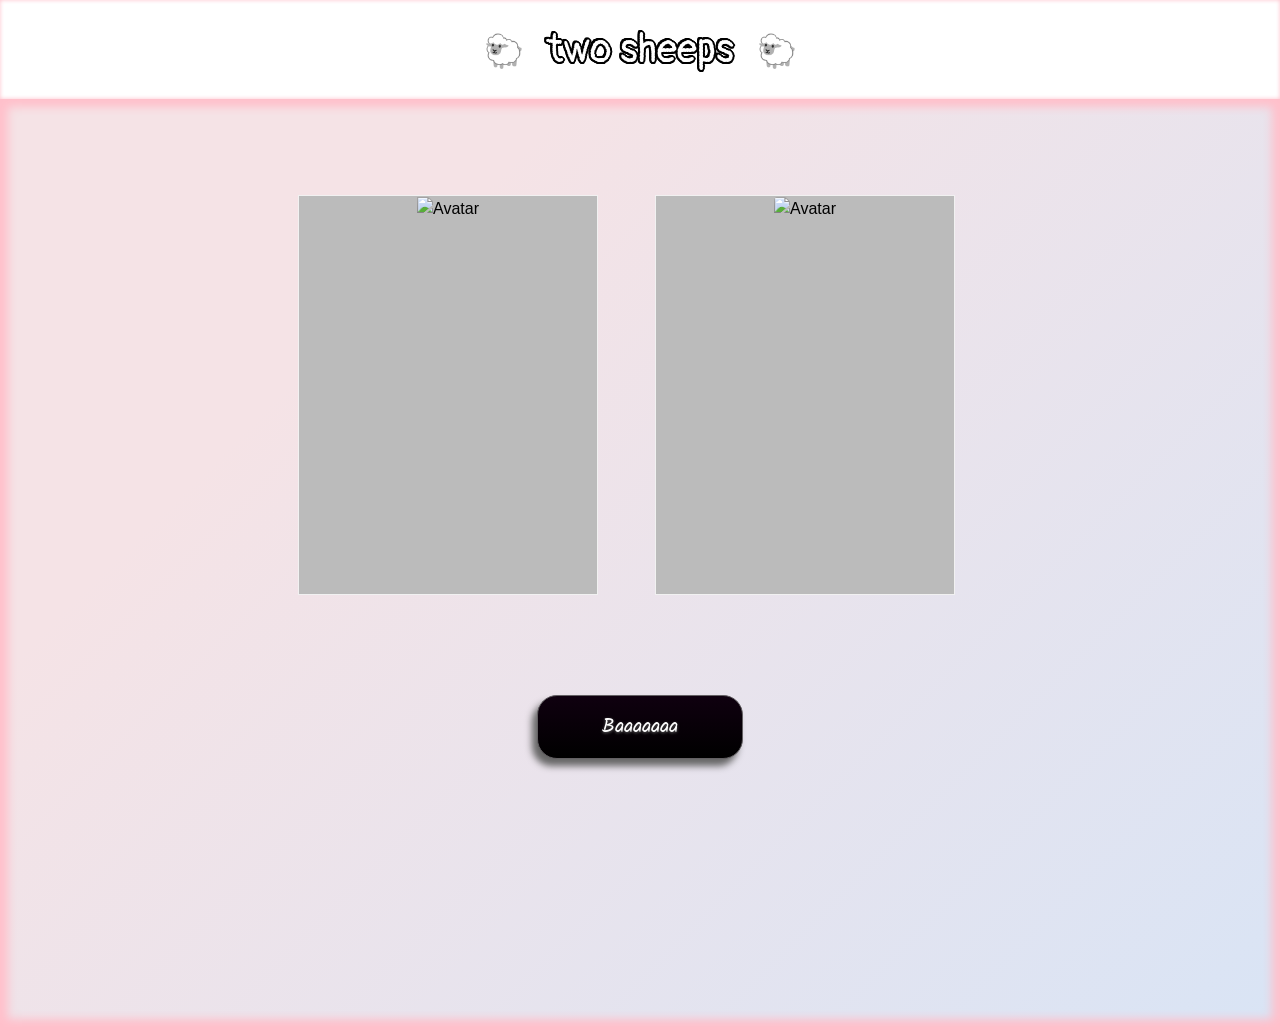
==== index.html @ 585b06c5 "Update index.html" ====
<!DOCTYPE html>
<html lang="en" dir="ltr">
<link rel="preconnect" href="https://fonts.gstatic.com">
<link href="https://fonts.googleapis.com/css2?family=Kalam&family=Pangolin&display=swap" rel="stylesheet">
<link rel="stylesheet" href="https://maxcdn.bootstrapcdn.com/bootstrap/4.0.0-alpha.2/css/bootstrap.min.css" integrity="sha384-y3tfxAZXuh4HwSYylfB+J125MxIs6mR5FOHamPBG064zB+AFeWH94NdvaCBm8qnd" crossorigin="anonymous">
<script src="https://cdn.jsdelivr.net/npm/bootstrap@5.0.1/dist/js/bootstrap.bundle.min.js" integrity="sha384-gtEjrD/SeCtmISkJkNUaaKMoLD0//ElJ19smozuHV6z3Iehds+3Ulb9Bn9Plx0x4" crossorigin="anonymous"></script>
<script src="scripts/shwayy.js"></script>
<link rel="stylesheet" href="css/styles.css">

<head>
  <meta charset="utf-8">
  <title>twosheeps</title>
</head>

<body>
  <div id="tbox">
    <h2 style="display:inline;">🐑</h2>
    <h1 style="display:inline;">two sheeps</h1>
    <h2 style="display:inline;">🐑</h2>
  </div>
  <div class="main">
    <div class="container">
      <div class="row">
        <div class="col-lg-6">
          <div class="flip-card" id="c1">
            <div class="flip-card-inner">
              <div class="flip-card-front">
                <img src="img_avatar.png" alt="Avatar" style="width:300px;height:300px;">
              </div>
              <div class="flip-card-back">
                <h1>Yubaraj Biswas</h1>
                <p>"call an ambulance <br> call an ambulance..."</p>
                <p>We love that guy</p>
              </div>
            </div>
          </div>
        </div>
        <div class="col-lg-6">
          <div class="flip-card" id="c2">
            <div class="flip-card-inner">
              <div class="flip-card-front">
                <img src="img_avatar.png" class="rounded" alt="Avatar" style="width:300px;height:300px;">
              </div>
              <div class="flip-card-back">
                <h1>Adrika Mondal</h1>
                <p>"...but not for me."</p>
                <p>We love that chic</p>
              </div>
            </div>
          </div>
        </div>
      </div>
    </div>
    <div class="btndiv">
      <a class="btn" href="https://smolmonke.github.io/funstuff/hi" onmouseover="playAudio()">Baaaaaaa</a>
    </div>
  </div>

</body>

</html>
---- css/styles.css ----
.btn {
      background: #0f000f;
      background-image: -webkit-linear-gradient(top, #0f000f, #000000);
      background-image: -moz-linear-gradient(top, #0f000f, #000000);
      background-image: -ms-linear-gradient(top, #0f000f, #000000);
      background-image: -o-linear-gradient(top, #0f000f, #000000);
      background-image: linear-gradient(to bottom, #0f000f, #000000);
      -webkit-border-radius: 20;
      -moz-border-radius: 20;
      border-radius: 20px;
      text-shadow: 0px 1px 3px #666666;
      -webkit-box-shadow: -5px 7px 7px #666666;
      -moz-box-shadow: -5px 7px 7px #666666;
      box-shadow: -5px 7px 7px #666666;
      font-family: Courier New;
      color: #ffffff;
      font-size: 20px;
      padding: 1rem 4rem 1rem 4rem;
      border: solid #636063 1px;
      text-decoration: none;
      font-family: 'Kalam', cursive;
    }

    .btn:hover {
      background: #f21ff2;
      color: #000000;
      background-image: -webkit-linear-gradient(top, #f21ff2, #1d27e0);
      background-image: -moz-linear-gradient(top, #f21ff2, #1d27e0);
      background-image: -ms-linear-gradient(top, #f21ff2, #1d27e0);
      background-image: -o-linear-gradient(top, #f21ff2, #1d27e0);
      background-image: linear-gradient(to bottom, #f21ff2, #1d27e0);
      text-decoration: none;
      font-family: 'Kalam', cursive;
      font-size: 22px;
    }

    .btndiv {
      display: flex;
      justify-content: center;
      align-items: center;
      height: 200px;
    }
#tbox {
  padding: 2% 0 2%;
  background-image: url("https://github.com/smolmonke/twosheeps/blob/main/imgs/snowbarry.png?raw=true");
  box-shadow: 0 0 4px 0px pink inset;
  text-align: center;
  font-family: 'Pangolin', cursive;
  clear: both;
}

h1 {
  color: #FFFFFF;
  text-shadow: rgb(0, 0, 0) 2px 0px 0px, rgb(0, 0, 0) 1.75517px 0.958851px 0px, rgb(0, 0, 0) 1.0806px 1.68294px 0px, rgb(0, 0, 0) 0.141474px 1.99499px 0px, rgb(0, 0, 0) -0.832294px 1.81859px 0px, rgb(0, 0, 0) -1.60229px 1.19694px 0px, rgb(0, 0, 0) -1.97998px 0.28224px 0px, rgb(0, 0, 0) -1.87291px -0.701566px 0px, rgb(0, 0, 0) -1.30729px -1.5136px 0px, rgb(0, 0, 0) -0.421592px -1.95506px 0px, rgb(0, 0, 0) 0.567324px -1.91785px 0px, rgb(0, 0, 0) 1.41734px -1.41108px 0px, rgb(0, 0, 0) 1.92034px -0.558831px 0px;
  padding: 0 0.5em 0em;
}

.main {
  background-color: #d9e4f5;
  background-image: linear-gradient(315deg, #d9e4f5 0%, #f5e3e6 74%);
  box-shadow: 0 0 10px 8px pink inset;
  object-fit: cover;
  background-size: cover;
  padding-bottom: 200px;
}

.flip-card {
  background-color: transparent;
  width: 300px;
  height: 400px;
  border: 1px solid #f1f1f1;
  perspective: 1000px;
  position: relative;
}

.flip-card-inner {
  position: relative;
  width: 100%;
  height: 100%;
  text-align: center;
  transition: transform 0.8s;
  transform-style: preserve-3d;
}

.flip-card:hover .flip-card-inner {
  transform: rotateY(180deg);
}

.flip-card-front, .flip-card-back {
  position: absolute;
  width: 100%;
  height: 100%;
  -webkit-backface-visibility: hidden;
  backface-visibility: hidden;
}

.flip-card-front {
  background-color: #bbb;
  color: black;
}

.flip-card-back {
  tex background-color: #c7e9fb;
  background-image: linear-gradient(315deg, #c7e9fb 0%, #e61d8c 74%);
  color: white;
  transform: rotateY(180deg);
}

.container {
  padding: 6rem 8rem 2rem;
}
@media (max-width: 990px) and (min-width: 50px) {
      #c1{
        margin-left: 6rem;
      }
      #c2{
        margin-left: 6rem;
      }
      .col-lg-6{
        margin-top: 2rem;
      }
}
@media (min-width: 1200px) {
  .container {
    max-width: 940px;
  }
}
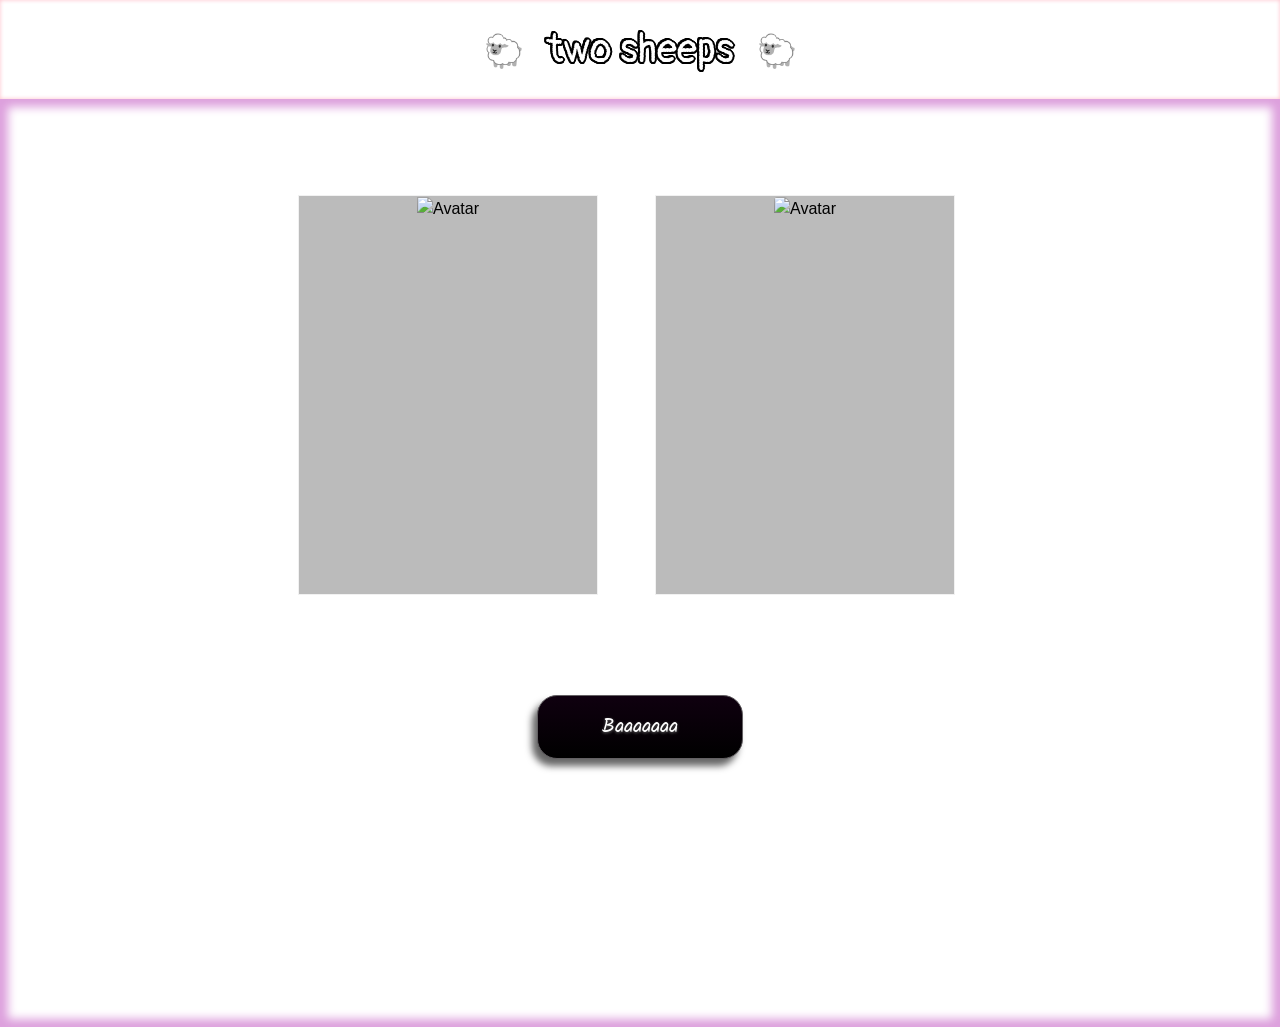
==== commit 16ea8bc2: "Update index.html" ====
--- a/index.html
+++ b/index.html
@@ -25,12 +25,12 @@
           <div class="flip-card" id="c1">
             <div class="flip-card-inner">
               <div class="flip-card-front">
-                <img src="img_avatar.png" alt="Avatar" style="width:300px;height:300px;">
+                <img src="https://github.com/smolmonke/twosheeps/blob/main/imgs/hoverleft.jpg?raw=true" alt="Avatar" style="width:300px;height:400px;">
               </div>
               <div class="flip-card-back">
-                <h1>Yubaraj Biswas</h1>
-                <p>"call an ambulance <br> call an ambulance..."</p>
-                <p>We love that guy</p>
+                <br><br><br><br>
+                <h1>Taki Tachibana</h1>
+                <p>"But.. the sensation that I've lost something"</p>
               </div>
             </div>
           </div>
@@ -39,12 +39,12 @@
           <div class="flip-card" id="c2">
             <div class="flip-card-inner">
               <div class="flip-card-front">
-                <img src="img_avatar.png" class="rounded" alt="Avatar" style="width:300px;height:300px;">
+                <img src="https://github.com/smolmonke/twosheeps/blob/main/imgs/hoverright.jpg?raw=true" class="rounded" alt="Avatar" style="width:300px;height:400px;">
               </div>
               <div class="flip-card-back">
-                <h1>Adrika Mondal</h1>
-                <p>"...but not for me."</p>
-                <p>We love that chic</p>
+                <br><br><br><br><br><br>
+                <h1>Mitsuha Miyamizu</h1>
+                <p>"lingers for a long time after I wake up."</p>
               </div>
             </div>
           </div>
@@ -52,7 +52,7 @@
       </div>
     </div>
     <div class="btndiv">
-      <a class="btn" href="https://smolmonke.github.io/funstuff/hi" onmouseover="playAudio()">Baaaaaaa</a>
+      <a class="btn" href="https://smolmonke.github.io/twosheeps/#!" onmouseover="playAudio()">Baaaaaaa</a>
     </div>
   </div>
 
--- a/css/styles.css
+++ b/css/styles.css
@@ -19,6 +19,10 @@
       border: solid #636063 1px;
       text-decoration: none;
       font-family: 'Kalam', cursive;
+    }
+    .btn-3:before{
+      top: 0;
+      left: 210px;
     }
 
     .btn:hover {
@@ -56,9 +60,8 @@
 }
 
 .main {
-  background-color: #d9e4f5;
-  background-image: linear-gradient(315deg, #d9e4f5 0%, #f5e3e6 74%);
-  box-shadow: 0 0 10px 8px pink inset;
+  background-image: url("https://wallpaperaccess.com/full/1311136.jpg");
+  box-shadow: 0 0 10px 8px plum inset;
   object-fit: cover;
   background-size: cover;
   padding-bottom: 200px;
